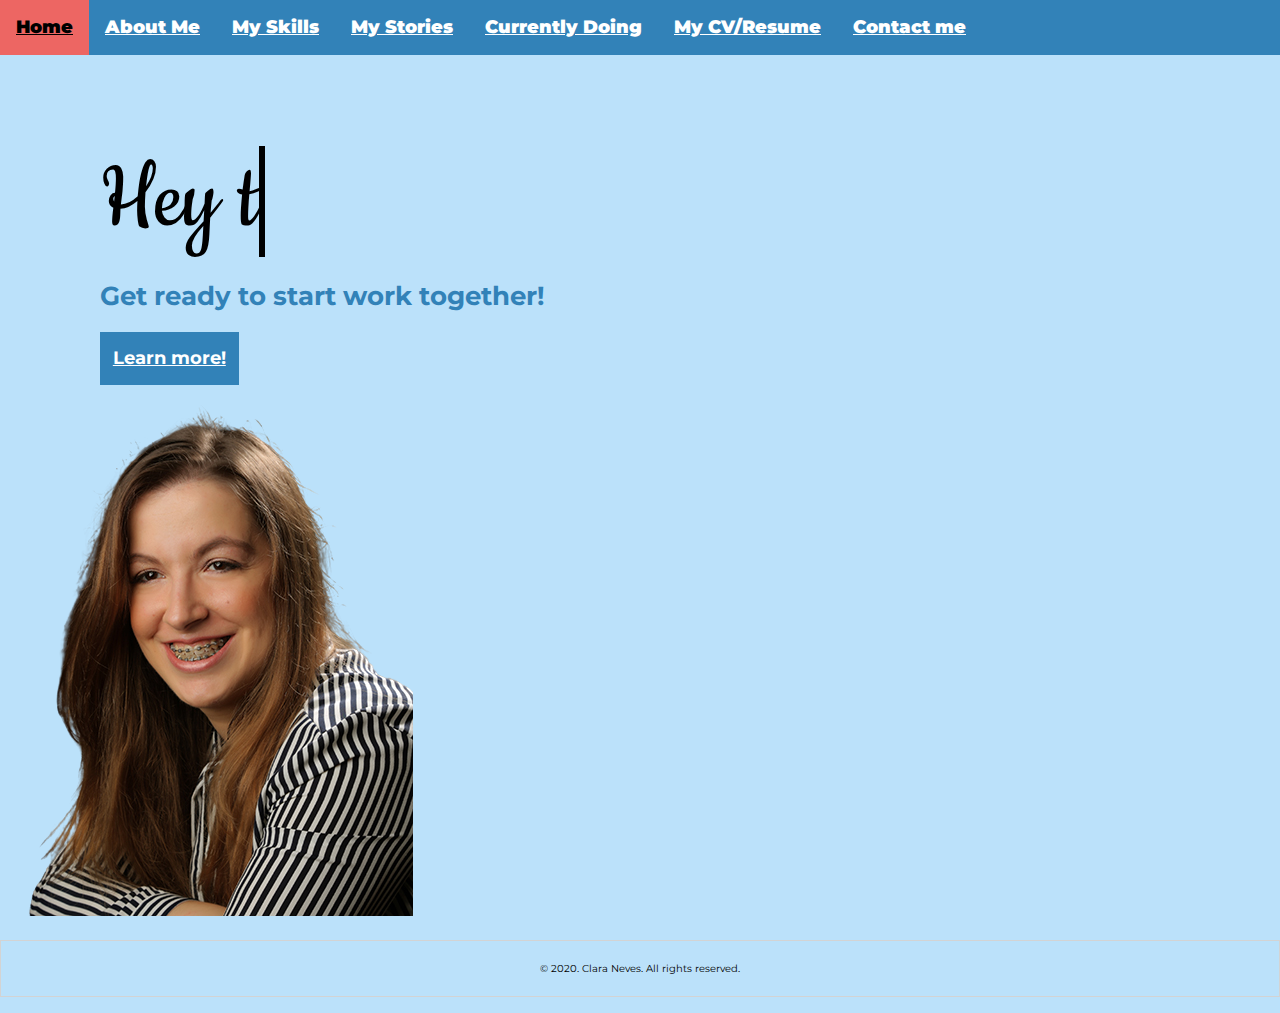
==== index.html @ d9b6a313 "personal page" ====
<!DOCTYPE html>
<html>

<head>
    <meta charset="UTF-8">
    <meta name="description" content="My personal page where are described what I am & what I do">
    <meta name="keywords" content="Personal Page, Portfólio, Web Developer">
    <meta name="author" content="Clara Sousa Neves">
    <title>My personal web page</title>
    <meta name="viewport" content="width=device-width, initial-scale=1.0">
    <link rel="stylesheet" href="style.css">
    <script src="myScript.js"></script>
    <link href="https://fonts.googleapis.com/css2?family=Montserrat:wght@500&display=swap" rel="stylesheet">
    <link href="https://fonts.googleapis.com/css?family=Cookie&display=swap" rel="stylesheet">
    <link rel="stylesheet" href="https://cdnjs.cloudflare.com/ajax/libs/font-awesome/4.7.0/css/font-awesome.min.css">
    <link rel="stylesheet" href="https://maxcdn.bootstrapcdn.com/bootstrap/4.4.1/css/bootstrap.min.css">
    <link rel="stylesheet" href="https://use.fontawesome.com/releases/v5.7.0/css/all.css" integrity="sha384-lZN37f5QGtY3VHgisS14W3ExzMWZxybE1SJSEsQp9S+oqd12jhcu+A56Ebc1zFSJ" crossorigin="anonymous">
</head>

<body>

    <!--Menu-->
    <div class="topnav" id="myTopnav">
        <a href="index.html" class="active">Home</a>
        <a href="about me.html">About Me</a>
        <a href="skills.html">My Skills</a>
        <a href="stories.html">My Stories</a>
        <a href="currently doing.html">Currently Doing</a>
        <a href="img/CVClaraSNeves2020.pdf" download="CVClaraSNeves">My CV/Resume</a>
        <a href="contact me.html">Contact me</a>
        <a href="javascript:void(0);" class="icon" onclick="myFunction()">
            <i class="fa fa-bars"></i>
        </a>
    </div>
    <!--/Menu-->

    <!--Main Text + Photo-->
    <br>
    <br>
    <div class="media">
        <div class="media-body">
            <br>
            <a href="#" class="typewrite" style="text-decoration: none !important" ; data-period="2000" data-type='[ "Hey there! I am Clara Sousa Neves ", "I am Web Developer", "Full Stack || Back-End || Front-End" ]'>
                <span class="wrap"></span>
            </a>
            <p class="get_ready">Get ready to start work together!</p>
            <button class="button_learn_more"> <a href="about me.html" style="color: white;">Learn more!</a></button>
            <div class="my-photo">
                <img src="img/FotoClaraSNeves.png" alt="Clara Sousa Neves">
            </div>
        </div>
    </div>

    <!--/Main Text + Photo-->

    <!--Footer-->
    <div class="footer">
        <br>
        <p class="footer_01" style="margin-top: auto"> © 2020. Clara Neves. All rights reserved.</p>
    </div>
    <!--/Footer-->

</body>

</html>
---- style.css ----
/*Welcome Page */

.photo-button {
    position: absolute;
    left: 23%;
}

.button_discover {
    background-color: #bbe1fa;
    border: none;
    padding: 8px 25px;
    text-align: center;
    text-decoration: underline;
    display: inline-block;
    font-size: 22px;
    font-weight: bold;
    font-family: 'Montserrat', sans-serif;
    cursor: pointer;
    margin-left: 450px;
}

.button_discover:hover {
    background-color: #bbe1fa;
    text-decoration: underline;
}


/*/Welcome Page */


/*Main Menu*/

.topnav {
    overflow: hidden;
    background-color: #3282b8;
}

.topnav a {
    float: left;
    display: block;
    background-color: #bbe1fa;
    text-align: center;
    padding: 14px 16px;
    text-decoration: underline;
    font-size: 18px;
    font-family: 'Montserrat', sans-serif;
    font-weight: 900;
    color: white !important;
}

.topnav a:hover {
    background-color: #bbe1fa;
    color: white;
}

.topnav a.active {
    background-color: #ed6663;
    color: white;
}

.topnav .icon {
    display: none;
}

@media screen and (max-width: 600px) {
    .topnav a:not(:first-child) {
        display: none;
    }
    .topnav a.icon {
        float: right;
        display: block;
    }
}

@media screen and (max-width: 600px) {
    .topnav.responsive {
        position: relative;
    }
    .topnav.responsive .icon {
        position: absolute;
        right: 0;
        top: 0;
    }
    .topnav.responsive a {
        float: none;
        display: block;
        text-align: left;
    }
}


/*/Main Menu*/


/*Body Background*/

body {
    background-color: #bbe1fa !important;
}


/*/Body Background*/


/*Home -Text and Photo*/

span {
    font-size: 100px;
}

.typewrite {
    font-size: 60px;
    font-family: 'Cookie', cursive;
    color: black;
    padding-left: 100px;
    margin-top: 550px;
}

.my_photo {
    display: block;
    max-width: 50%;
    margin-left: auto;
    margin-right: auto;
}

.button_learn_more {
    font-family: 'Montserrat', sans-serif;
    font-size: 18px;
    font-weight: bold;
    background-color: #3282b8;
    margin-left: 100px;
    padding: 1%;
    border: none;
    align-content: center;
}

.button_learn_more:hover {
    color: white !important;
}

.get_ready {
    font-family: 'Montserrat', sans-serif;
    font-size: 26px;
    font-weight: bold;
    color: #3282b8;
    margin-left: 100px;
}


/*/Home -Text and Photo*/


/*About Me*/

.welcome {
    text-align: center;
    font-family: 'Cookie', cursive;
    color: white;
    font-size: 60px;
}

.container {
    text-align: justify;
}

.about {
    text-align: justify;
    line-height: 1.8;
    color: white;
    font-family: 'Montserrat', sans-serif;
}

a:visited {
    color: white;
}

a:link {
    text-decoration: underline !important;
    color: white;
}

a:active {
    text-decoration: underline !important;
    color: white;
}

a:hover {
    text-decoration: underline !important;
    color: white;
}

.button_hire {
    background-color: #bbe1fa;
    color: black;
    font-family: 'Montserrat', sans-serif;
    font-size: 18px;
    border: transparent;
    margin-left: 45%;
}


/*/About Me*/


/*Skills*/

.explain {
    font-size: 25px;
    margin-left: 100px;
    font-family: 'Montserrat', sans-serif;
}

body {
    font-family: 'Montserrat', sans-serif;
    background: #efefef
}

.page-header {
    padding: 2%;
}

.container-skillbar {
    width: 95%;
    padding-top: 30px;
    height: auto;
    overflow: none;
    margin-left: 40px;
}

.skillbar {
    position: relative;
    display: block;
    margin-bottom: 15px;
    width: 100%;
    background: #efefef;
    height: 30px;
    border-radius: 3px;
    -moz-border-radius: 3px;
    -webkit-border-radius: 3px;
    -webkit-transition: 0.4s linear;
    -moz-transition: 0.4s linear;
    -ms-transition: 0.4s linear;
    -o-transition: 0.4s linear;
    transition: 0.4s linear;
    -webkit-transition-property: width, background-color;
    -moz-transition-property: width, background-color;
    -ms-transition-property: width, background-color;
    -o-transition-property: width, background-color;
    transition-property: width, background-color;
}

.skillbar-title {
    position: absolute;
    top: 0;
    left: 0;
    width: 350px;
    font-weight: bold;
    font-size: 13px;
    color: #fff;
    font-family: 'Montserrat', sans-serif;
    background: #6adcfa;
    -webkit-border-top-left-radius: 3px;
    -webkit-border-bottom-left-radius: 4px;
    -moz-border-radius-topleft: 3px;
    -moz-border-radius-bottomleft: 3px;
    border-top-left-radius: 3px;
    border-bottom-left-radius: 3px;
}

.skillbar-title span {
    display: block;
    padding: 0 20px;
    height: 30px;
    line-height: 30px;
    -webkit-border-top-left-radius: 3px;
    -webkit-border-bottom-left-radius: 3px;
    -moz-border-radius-topleft: 3px;
    -moz-border-radius-bottomleft: 3px;
    border-top-left-radius: 3px;
    border-bottom-left-radius: 3px;
    font-size: 17px;
}

.skillbar-bar {
    height: 30px;
    width: 0px;
    border-radius: 3px;
    -moz-border-radius: 3px;
    -webkit-border-radius: 3px;
}

.skill-bar-percent {
    position: absolute;
    right: 10px;
    top: 0;
    font-size: 11px;
    height: 30px;
    line-height: 30px;
    color: #ffffff;
    color: rgba(0, 0, 0, 0.5);
}

.final {
    text-align: center;
    color: white;
    font-size: 24px;
}


/*/Skills*/


/*My Stories*/

* {
    box-sizing: border-box;
}

body {
    font-family: 'Montserrat', sans-serif;
    color: white;
}


/* The actual timeline (the vertical ruler) */

.timeline_introduction_text {
    color: black;
    font-size: 18px;
    line-height: 1.4;
    text-align: center;
}

.timeline_text {
    color: white;
    font-size: 18px;
    line-height: 1.4;
}

.timeline_text a {
    color: white !important;
}

.timeline {
    position: relative;
    max-width: 1200px;
    margin: 0 auto;
}


/* The actual timeline (the vertical ruler) */

.timeline::after {
    content: '';
    position: absolute;
    width: 6px;
    background-color: #3282b8;
    top: 0;
    bottom: 0;
    left: 50%;
    margin-left: -3px;
}


/* Container around content */

.container {
    padding: 10px 40px;
    position: relative;
    background-color: inherit;
    width: 50%;
    color: White;
}


/* Place the container to the left */

.left {
    left: 0;
}


/* Place the container to the right */

.right {
    left: 50%;
}


/* Add arrows to the left container (pointing right) */

.left::before {
    content: " ";
    height: 0;
    position: absolute;
    top: 22px;
    width: 0;
    z-index: 1;
    right: 30px;
    border: medium solid #3282b8;
    border-width: 10px 0 10px 10px;
    border-color: transparent transparent transparent #3282b8;
}


/* Add arrows to the right container (pointing left) */

.right::before {
    content: " ";
    height: 0;
    position: absolute;
    top: 22px;
    width: 0;
    z-index: 1;
    left: 30px;
    border: medium solid #3282b8;
    border-width: 10px 10px 10px 0;
    border-color: transparent#3282b8 transparent transparent;
}


/* Fix the circle for containers on the right side */

.right::after {
    left: -16px;
}


/* The actual content */

.content {
    padding: 20px 30px;
    background-color: #3282b8;
    position: relative;
    border-radius: 6px;
}


/* Media queries - Responsive timeline on screens less than 600px wide */

@media screen and (max-width: 600px) {
    /* Place the timelime to the left */
    .timeline::after {
        left: 31px;
    }
    /* Full-width containers */
    .container {
        width: 100%;
        padding-left: 70px;
        padding-right: 25px;
    }
    /* Make sure that all arrows are pointing leftwards */
    .container::before {
        left: 60px;
        border: medium solid#3282b8;
        border-width: 10px 10px 10px 0;
        border-color: transparent#3282b8 transparent transparent;
    }
    /* Make sure all circles are at the same spot */
    .left::after,
    .right::after {
        left: 15px;
    }
    /* Make all right containers behave like the left ones */
    .right {
        left: 0%;
    }
}


/*/My Stories*/


/*Currently Doing*/

#piechart {
    margin: 20px;
    display: flex;
    align-items: center;
    justify-items: center;
    flex-direction: column;
}

ul {
    list-style-type: none;
    color: white;
    text-align: left;
}

.final_1 {
    color: white;
    text-align: left;
}

li {
    font-family: 'Montserrat', sans-serif;
}


/*/Currently Doing*/


/*Contact me*/

.contact {
    text-align: center;
    font-weight: 900;
    font-family: 'Montserrat', sans-serif;
    font-size: xx-large;
    padding-top: 5%;
    float: left;
    padding-left: 5%;
}

.contact_name {
    font-family: 'Cookie', cursive;
    font-size: 50px;
    font-weight: 800;
    text-align: center;
    color: black;
    padding-top: 11%;
}

.contact_0 {
    font-size: medium;
}

a:link {
    color: black;
    background-color: transparent;
    text-decoration: none;
}

a:visited {
    color: black;
    background-color: transparent;
    text-decoration: none;
}

a:hover {
    color: black !important;
    background-color: transparent;
    text-decoration: underline;
}

a:active {
    color: black;
    background-color: transparent;
    text-decoration: active;
}


/*/Contact me*/


/*Footer*/

.footer .footer_01 {
    border: 1px solid LightGrey;
    padding: 20px 0px;
    margin-top: 200px;
    position: relative;
    text-align: center;
    width: 100%;
    height: auto;
    font-family: 'Montserrat', sans-serif;
    font-size: 10px;
    color: black;
}

.footer_02 {
    border: 1px solid LightGrey;
    padding: 20px 0px;
    margin-top: 850px;
    position: relative;
    text-align: center;
    width: 100%;
    height: auto;
    font-family: 'Montserrat', sans-serif;
    font-size: 10px;
}


/*/Footer*/
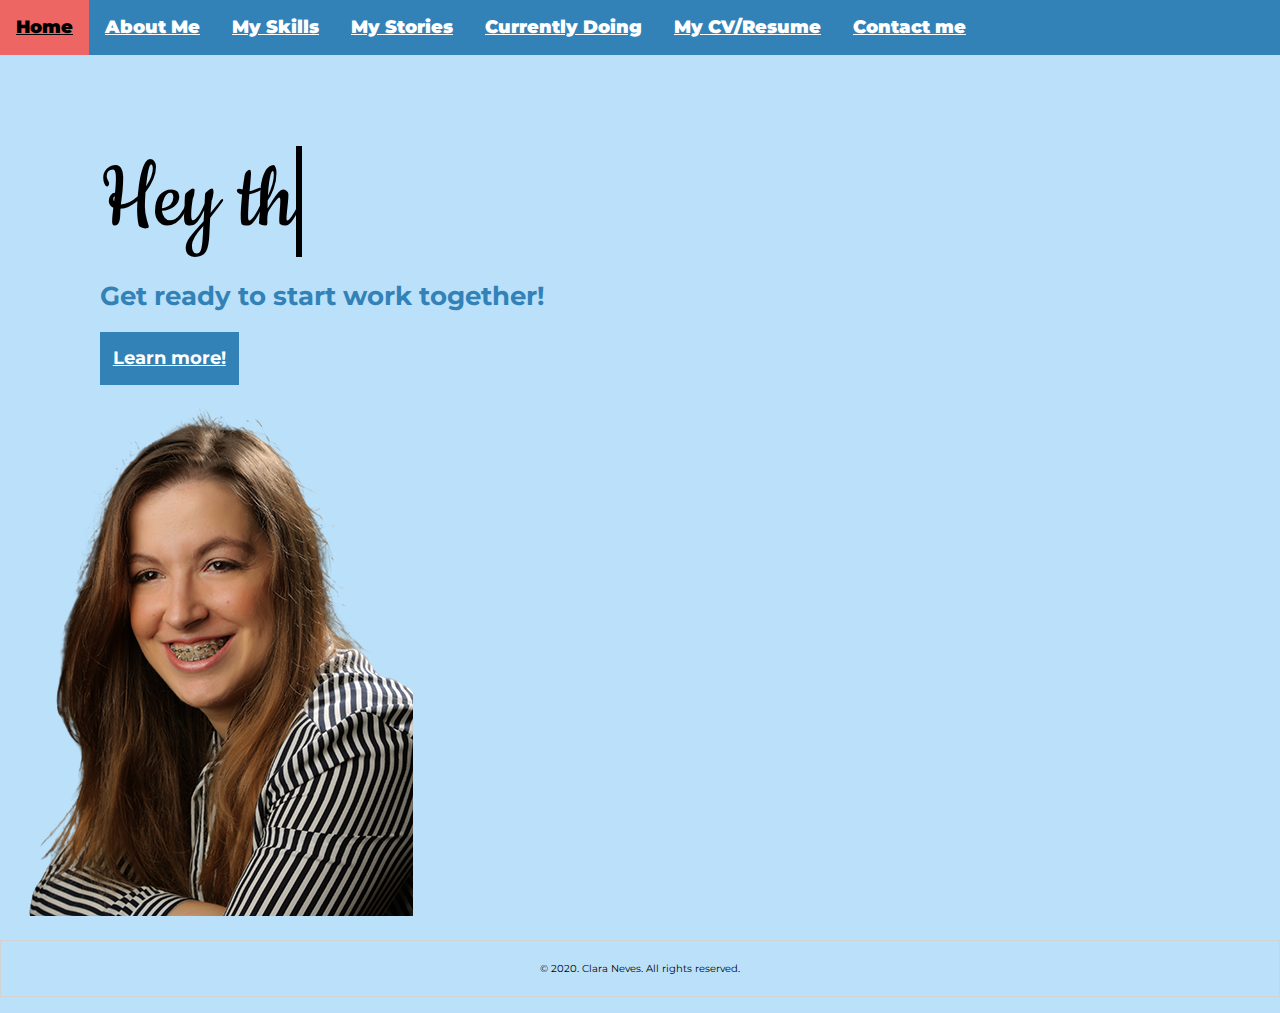
==== commit a107f492: "final modifications" ====
--- a/index.html
+++ b/index.html
@@ -26,7 +26,7 @@
         <a href="skills.html">My Skills</a>
         <a href="stories.html">My Stories</a>
         <a href="currently doing.html">Currently Doing</a>
-        <a href="img/CVClaraSNeves2020.pdf" download="CVClaraSNeves">My CV/Resume</a>
+        <a href="img/CVClaraSNeves.pdf" download="CVClaraSNeves">My CV/Resume</a>
         <a href="contact me.html">Contact me</a>
         <a href="javascript:void(0);" class="icon" onclick="myFunction()">
             <i class="fa fa-bars"></i>
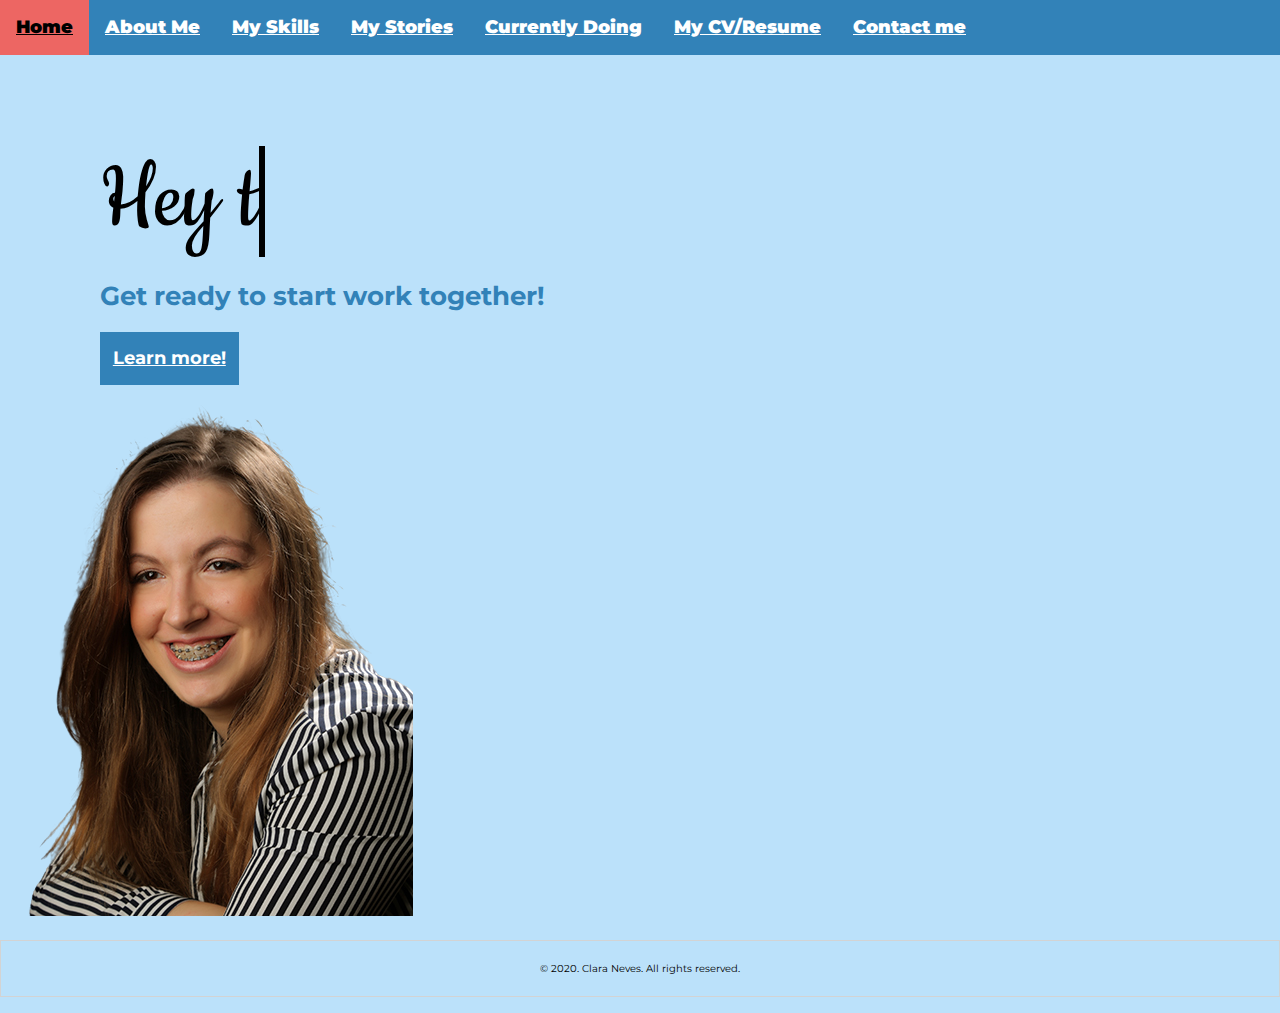
==== commit 4ea62d82: "Small Changes" ====
--- a/index.html
+++ b/index.html
@@ -20,44 +20,50 @@
 <body>
 
     <!--Menu-->
-    <div class="topnav" id="myTopnav">
-        <a href="index.html" class="active">Home</a>
-        <a href="about me.html">About Me</a>
-        <a href="skills.html">My Skills</a>
-        <a href="stories.html">My Stories</a>
-        <a href="currently doing.html">Currently Doing</a>
-        <a href="img/CVClaraSNeves.pdf" download="CVClaraSNeves">My CV/Resume</a>
-        <a href="contact me.html">Contact me</a>
-        <a href="javascript:void(0);" class="icon" onclick="myFunction()">
-            <i class="fa fa-bars"></i>
-        </a>
-    </div>
+    <nav>
+        <div class="topnav" id="myTopnav">
+            <a href="index.html" class="active">Home</a>
+            <a href="about me.html">About Me</a>
+            <a href="skills.html">My Skills</a>
+            <a href="stories.html">My Stories</a>
+            <a href="currently doing.html">Currently Doing</a>
+            <a href="img/CVClaraSNeves.pdf" download="CVClaraSNeves">My CV/Resume</a>
+            <a href="contact me.html">Contact me</a>
+            <a href="javascript:void(0);" class="icon" onclick="myFunction()">
+                <i class="fa fa-bars"></i>
+            </a>
+        </div>
+    </nav>
     <!--/Menu-->
 
     <!--Main Text + Photo-->
     <br>
     <br>
-    <div class="media">
-        <div class="media-body">
-            <br>
-            <a href="#" class="typewrite" style="text-decoration: none !important" ; data-period="2000" data-type='[ "Hey there! I am Clara Sousa Neves ", "I am Web Developer", "Full Stack || Back-End || Front-End" ]'>
-                <span class="wrap"></span>
-            </a>
-            <p class="get_ready">Get ready to start work together!</p>
-            <button class="button_learn_more"> <a href="about me.html" style="color: white;">Learn more!</a></button>
-            <div class="my-photo">
-                <img src="img/FotoClaraSNeves.png" alt="Clara Sousa Neves">
+    <header>
+        <div class="media">
+            <div class="media-body">
+                <br>
+                <a href="#" class="typewrite" style="text-decoration: none !important" ; data-period="2000" data-type='[ "Hey there! I am Clara Sousa Neves ", "I am Web Developer", "Full Stack || Back-End || Front-End" ]'>
+                    <span class="wrap"></span>
+                </a>
+                <p class="get_ready">Get ready to start work together!</p>
+                <button class="button_learn_more"> <a href="about me.html" style="color: white;">Learn more!</a></button>
+                <div class="my-photo">
+                    <img src="img/FotoClaraSNeves.png" alt="Clara Sousa Neves">
+                </div>
             </div>
         </div>
-    </div>
+    </header>
 
     <!--/Main Text + Photo-->
 
     <!--Footer-->
-    <div class="footer">
-        <br>
-        <p class="footer_01" style="margin-top: auto"> © 2020. Clara Neves. All rights reserved.</p>
-    </div>
+    <footer>
+        <div class="footer">
+            <br>
+            <p class="footer_01" style="margin-top: auto"> © 2020. Clara Neves. All rights reserved.</p>
+        </div>
+    </footer>
     <!--/Footer-->
 
 </body>
